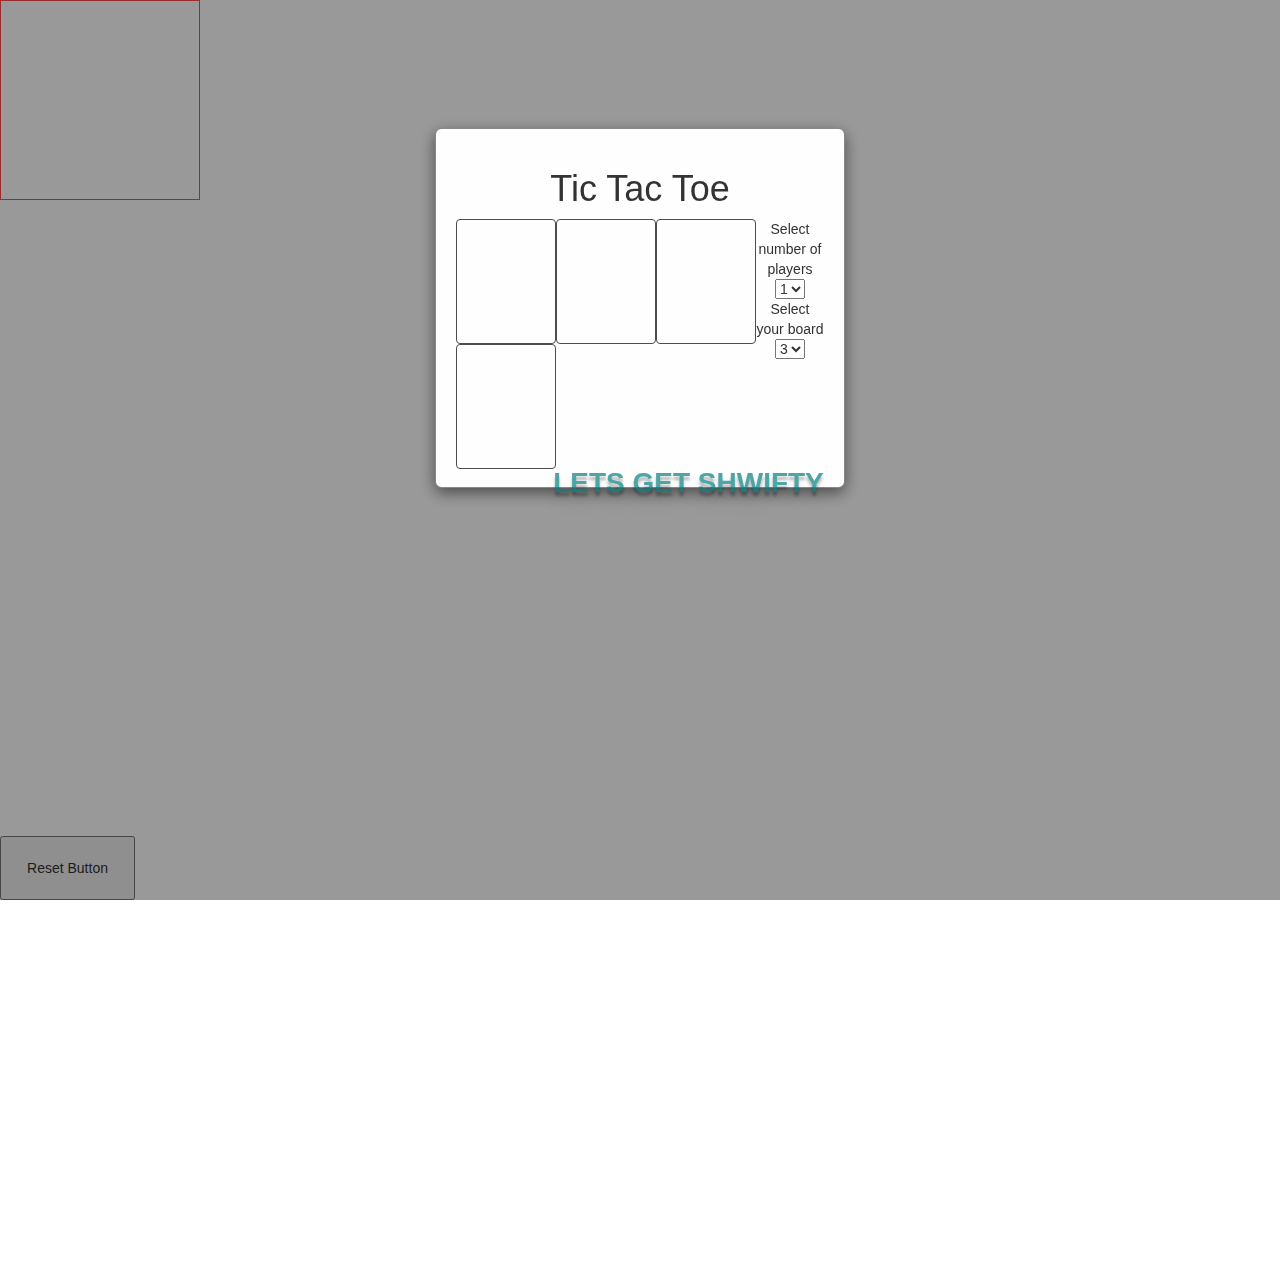
==== index.html @ 66c1196a "changes 316" ====
<!DOCTYPE html>
<html>
<head>
	<title></title>
	<script src="https://code.jquery.com/jquery-2.2.4.js"></script>
	<link rel="stylesheet" type="text/css" href="https://maxcdn.bootstrapcdn.com/bootstrap/3.3.7/css/bootstrap.min.css">
	<link rel="stylesheet" type="text/css" href="style.css">
	<script type="text/javascript" src="board.js"></script>
</head>
<body>
<div class="container">


</div>

<div id="playerTurn"></div>



<!-- Trigger/Open The Modal -->
<button id="myBtn">Reset Button</button>

<!-- The Modal -->
<div id="myModal" class="modal">

  <!-- Modal content -->
  <div class="modal-content">
<!--     <span class="close">&times;</span> -->
    <h1>Tic Tac Toe</h1>
    <div class="character btn morty"></div>
    <div class="character btn rick"></div>
    <div class="character btn mrP"></div>
    <div class="character btn mrM"></div>

    <!-- <input type="text" name="boardMaker" id="boardMaker" placeholder="Inesert Number of Rows"> -->
    <div>
   Select number of players
    <select id="playerNumbers">
      <option value="1">1</option>
      <option value="2">2</option>
      <option value="3">3</option>
      <option value="4">4</option>
    </select>
    </div>
    <div>
    Select your board
    <select id="boardMaker">
      <option value="3">3</option>
      <option value="5">5</option>
      <option value="7">7</option>
    </select>
    </div>

 
    <br>
    <button class="close" id="play">LETS GET SHWIFTY</button>
  </div>

</div>



<!-- The  Winning Modal -->
<div id="winningModal" class="modal">

  <!-- Modal content -->
  <div class="modal-content">

  <h1>Lorem ipsum dolor sit amet, consectetur adipisicing elit, sed do eiusmod
  tempor incididunt ut labore et dolore magna aliqua. Ut enim ad minim veniam,
  quis nostrud exercitation ullamco laboris nisi ut aliquip ex ea commodo
  consequat. Duis aute irure dolor in reprehenderit in voluptate velit esse
  cillum dolore eu fugiat nulla pariatur. Excepteur sint occaecat cupidatat non
  proident, sunt in culpa qui officia deserunt mollit anim id est laborum.</h1>
</div>
</body>
</html>
---- style.css ----
.square {
	border: 1px solid teal;
	float: left;
    background-color: white;
	opacity: .7;
	box-sizing: border-box;
    background-size: contain;
    transition: 1s; /* test */
    transform-style: preserve-3d;
}

.character{
    height: 125px;
    width: 100px;
    border: 1px solid black;
    float: left;
}

.container{
	margin: 30% auto;
    height: 500px;
    width: 500px;
}

body {
	background: url(https://i.imgur.com/B31Uwkm.png) no-repeat center center fixed;
	background-size: cover;
}

#playerTurn{
    border: 1px solid red;
    position: fixed;
    top: 0;
    left: 0;
    width: 200px;
    height: 200px;
    background-color: white;
}

.morty{
 	background-image: url(https://vignette.wikia.nocookie.net/rickandmorty/images/c/ce/MortyTransparent.png/revision/latest/scale-to-width-down/1000?cb=20160909031949);
 	background-size: contain;
    background-repeat: no-repeat;
    background-position: center center;
    background-color: ;
 	opacity: 1;
 	max-height: 100%;
 	max-width: 100%;
    transform: rotateY(1080deg);
    opacity: .7;
}

.rick{
    background-image: url(https://vignette.wikia.nocookie.net/rickandmorty/images/d/dd/Rick.png/revision/latest?cb=20131230003659);
    background-size: contain;
    background-repeat: no-repeat;
    background-position: center center;
    opacity: 1;
    max-height: 100%;
    max-width: 100%;
    transform: rotateY(900deg);
    opacity: .7;
}

.mrM{
    background-image: url(http://img07.deviantart.net/6122/i/2014/051/5/c/meeseeks_by_michaelogicalm-d77a0fl.png);
    background-size: contain;
    background-repeat: no-repeat;
    background-position: center center;
    opacity: 1;
    max-height: 100%;
    max-width: 100%;
    transform: rotateY(360deg);
    opacity: .7;
}

.mrP{
    background-image: url(https://vignette.wikia.nocookie.net/rickandmorty/images/3/37/Mr_poopy_butthole.png/revision/latest?cb=20150819161234);
    background-size: contain;
    background-repeat: no-repeat;
    background-position: center center;
    opacity: 1;
    max-height: 100%;
    max-width: 100%;
    transform: rotateY(360deg);
    opacity: .7;
}

/* The Modal (background) */
.modal {
    display: none; /* Hidden by default */
    position: fixed; /* Stay in place */
    z-index: 1; /* Sit on top */
    left: 0;
    top: 0;
    width: 100%; /* Full width */
    height: 100%; /* Full height */
    overflow: auto; /* Enable scroll if needed */
    background-color: rgb(0,0,0); /* Fallback color */
    background-color: rgba(0,0,0,0.4); /* Black w/ opacity */
}

/* Modal Content/Box */
.modal-content {
    background-color: #fefefe;
    margin: 10% auto; /* 15% from the top and centered */
    padding: 20px;
    border: 1px solid #888;
    width: 32%; /* Could be more or less, depending on screen size */
    text-align: center;
    height: 40vh;
}

/* The Close Button */
.close {
    color: teal;
    float: right;
    font-size: 28px;
    font-weight: bold;
    text-align: center;
    opacity: .7;
    text-shadow: 0px 4px 3px rgba(0,0,0,0.4),
                 0px 8px 13px rgba(0,0,0,0.1),
                 0px 18px 23px rgba(0,0,0,0.1);
}

.close:hover,
.close:focus {
    color: orange;
    text-decoration: none;
    cursor: pointer;
}

#myBtn{
    bottom: 0;
    left: 0;
    position: absolute;
    height: 5vw;
    width: 15vh;
}
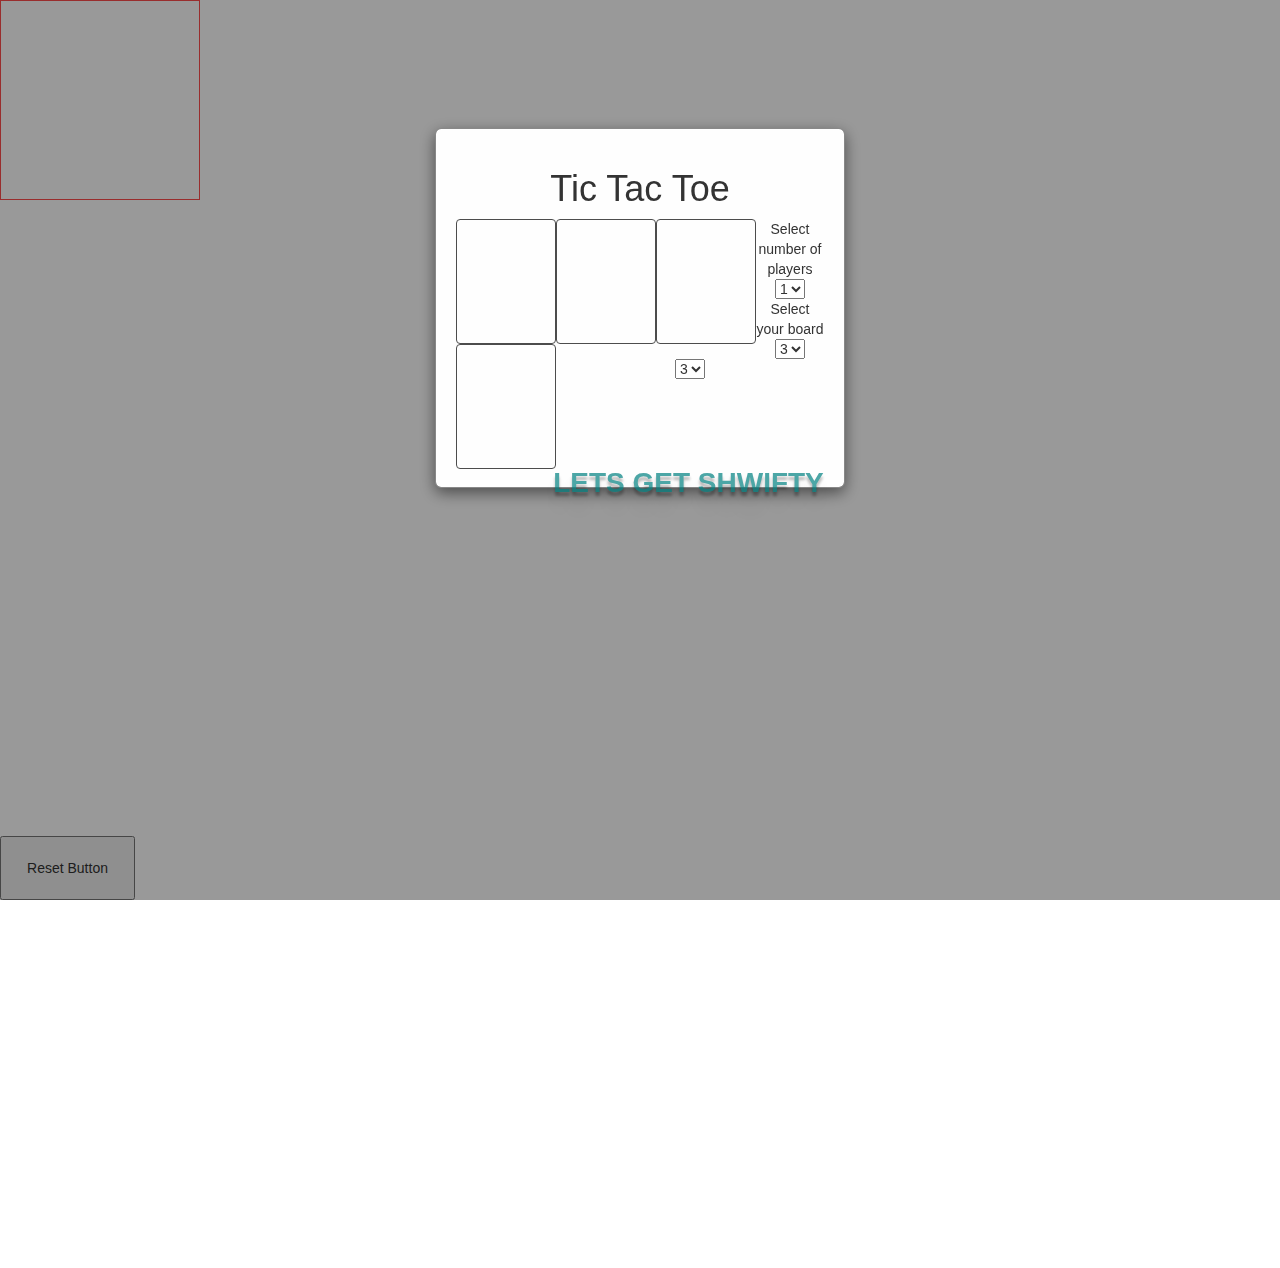
==== commit 2b7a293d: "changes 318" ====
--- a/index.html
+++ b/index.html
@@ -51,6 +51,13 @@
     </select>
     </div>
 
+    <div>
+      <select id="numToWin">
+      <option value="3">3</option>
+      <option value="5">5</option>
+      <option value="7">7</option>
+      </select>
+    </div>
  
     <br>
     <button class="close" id="play">LETS GET SHWIFTY</button>
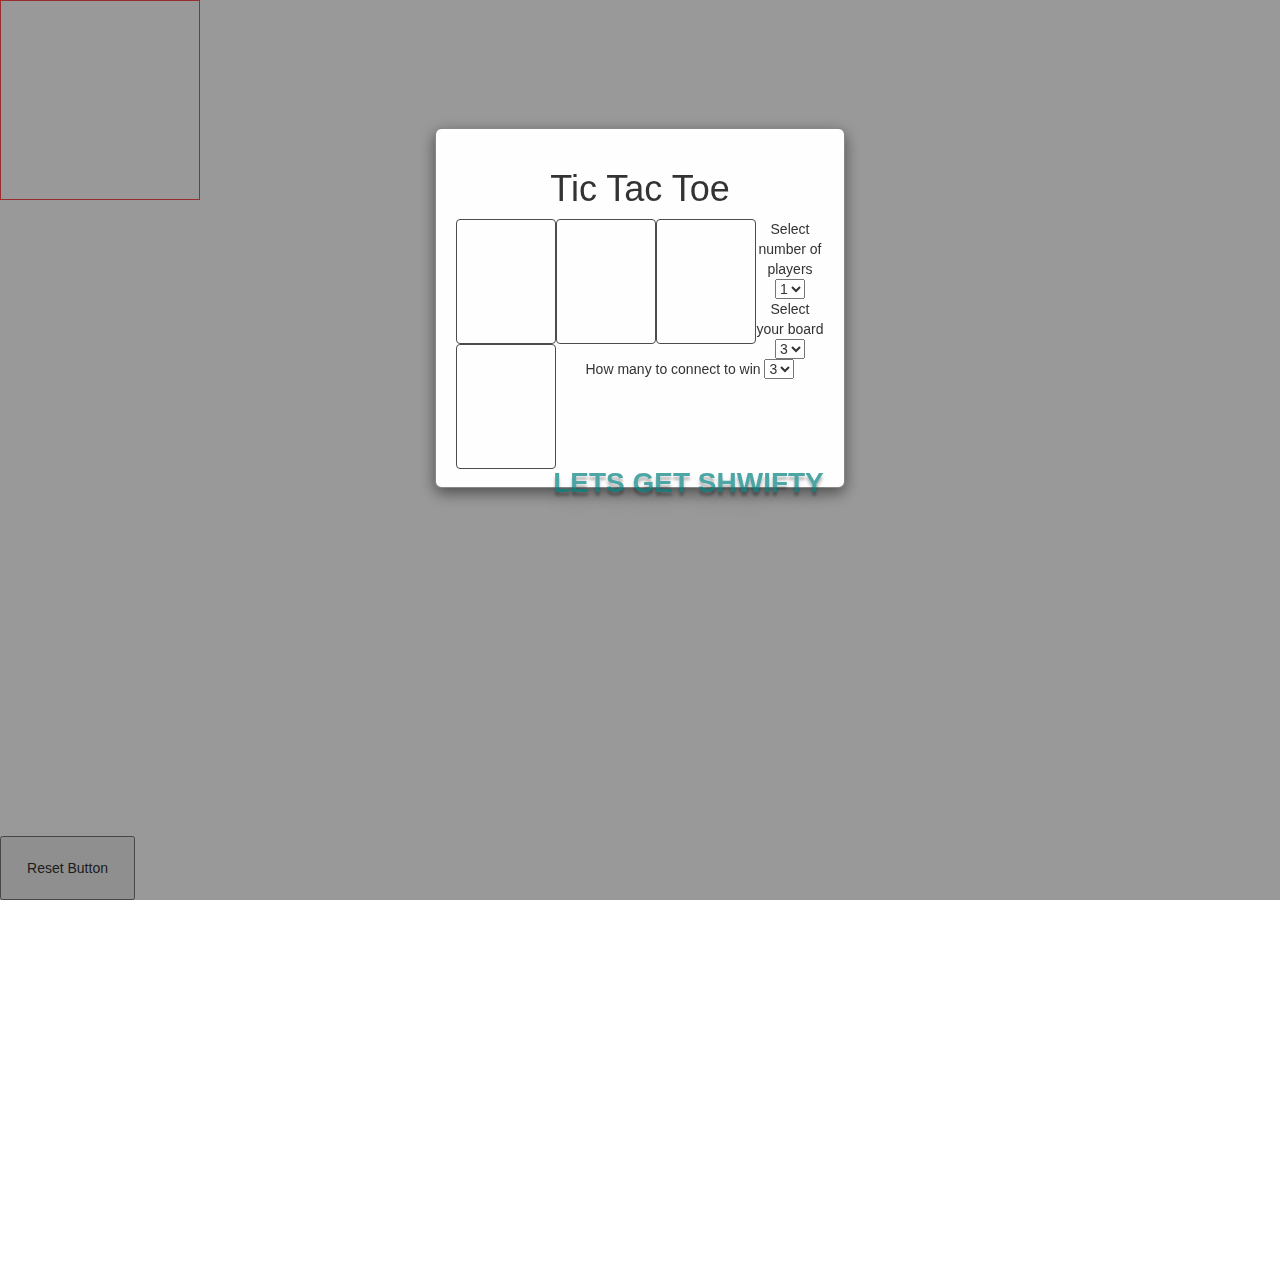
==== commit db33c181: "html stuff" ====
--- a/index.html
+++ b/index.html
@@ -52,6 +52,7 @@
     </div>
 
     <div>
+    How many to connect to win
       <select id="numToWin">
       <option value="3">3</option>
       <option value="5">5</option>
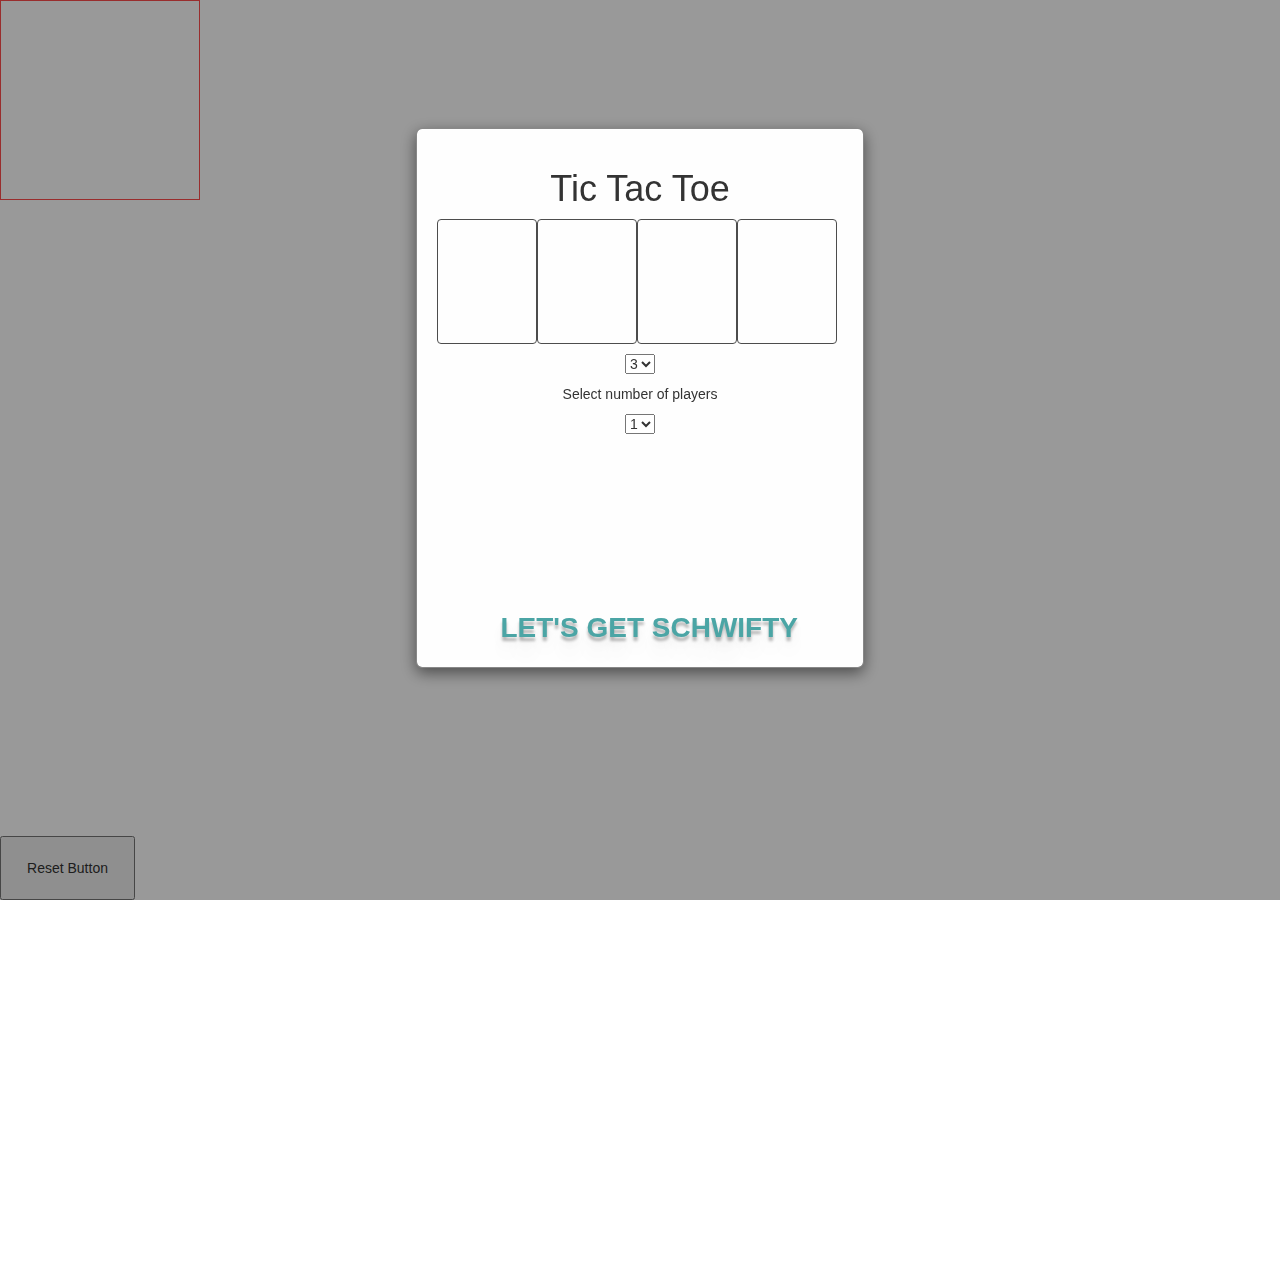
==== commit bb0f20d3: "Win condition 3x3,5x5,7x7" ====
--- a/index.html
+++ b/index.html
@@ -33,53 +33,43 @@
     <div class="character btn mrM"></div>
 
     <!-- <input type="text" name="boardMaker" id="boardMaker" placeholder="Inesert Number of Rows"> -->
-    <div>
-   Select number of players
+    <select id="boardMaker">
+      <option value="3">3</option>
+      <option value="5">5</option>
+      <option value="7">7</option>
+    </select>
+    <p>Select number of players</p>
     <select id="playerNumbers">
       <option value="1">1</option>
       <option value="2">2</option>
       <option value="3">3</option>
       <option value="4">4</option>
     </select>
-    </div>
-    <div>
-    Select your board
-    <select id="boardMaker">
-      <option value="3">3</option>
-      <option value="5">5</option>
-      <option value="7">7</option>
-    </select>
-    </div>
-
-    <div>
-    How many to connect to win
-      <select id="numToWin">
-      <option value="3">3</option>
-      <option value="5">5</option>
-      <option value="7">7</option>
-      </select>
-    </div>
- 
     <br>
-    <button class="close" id="play">LETS GET SHWIFTY</button>
+    <button class="close" id="play">LET'S GET SCHWIFTY</button>
   </div>
 
 </div>
+<!-- <script type="text/javascript">
+	// Get the modal
+var modal = document.getElementById('myModal');
 
+// Get the button that opens the modal
+var btn = document.getElementById("myBtn");
 
+// Get the <span> element that closes the modal
+var span = document.getElementsByClassName("close")[0];
 
-<!-- The  Winning Modal -->
-<div id="winningModal" class="modal">
+// When the user clicks on the button, open the modal 
+btn.onclick = function() {
+    modal.style.display = "block";
+};
 
-  <!-- Modal content -->
-  <div class="modal-content">
+// When the user clicks on <span> (x), close the modal
+span.onclick = function() {
+    modal.style.display = "none";
+}
 
-  <h1>Lorem ipsum dolor sit amet, consectetur adipisicing elit, sed do eiusmod
-  tempor incididunt ut labore et dolore magna aliqua. Ut enim ad minim veniam,
-  quis nostrud exercitation ullamco laboris nisi ut aliquip ex ea commodo
-  consequat. Duis aute irure dolor in reprehenderit in voluptate velit esse
-  cillum dolore eu fugiat nulla pariatur. Excepteur sint occaecat cupidatat non
-  proident, sunt in culpa qui officia deserunt mollit anim id est laborum.</h1>
-</div>
+</script> -->
 </body>
 </html>--- a/style.css
+++ b/style.css
@@ -42,7 +42,6 @@
  	background-size: contain;
     background-repeat: no-repeat;
     background-position: center center;
-    background-color: ;
  	opacity: 1;
  	max-height: 100%;
  	max-width: 100%;
@@ -106,9 +105,9 @@
     margin: 10% auto; /* 15% from the top and centered */
     padding: 20px;
     border: 1px solid #888;
-    width: 32%; /* Could be more or less, depending on screen size */
+    width: 35%; /* Could be more or less, depending on screen size */
     text-align: center;
-    height: 40vh;
+    height: 60%;
 }
 
 /* The Close Button */
@@ -117,7 +116,10 @@
     float: right;
     font-size: 28px;
     font-weight: bold;
-    text-align: center;
+    /*text-align: center;*/
+    position: absolute;
+    bottom: 25px;
+    right: 65px;
     opacity: .7;
     text-shadow: 0px 4px 3px rgba(0,0,0,0.4),
                  0px 8px 13px rgba(0,0,0,0.1),
@@ -139,3 +141,7 @@
     width: 15vh;
 }
 
+#boardMaker {
+    margin: 10px;
+}
+
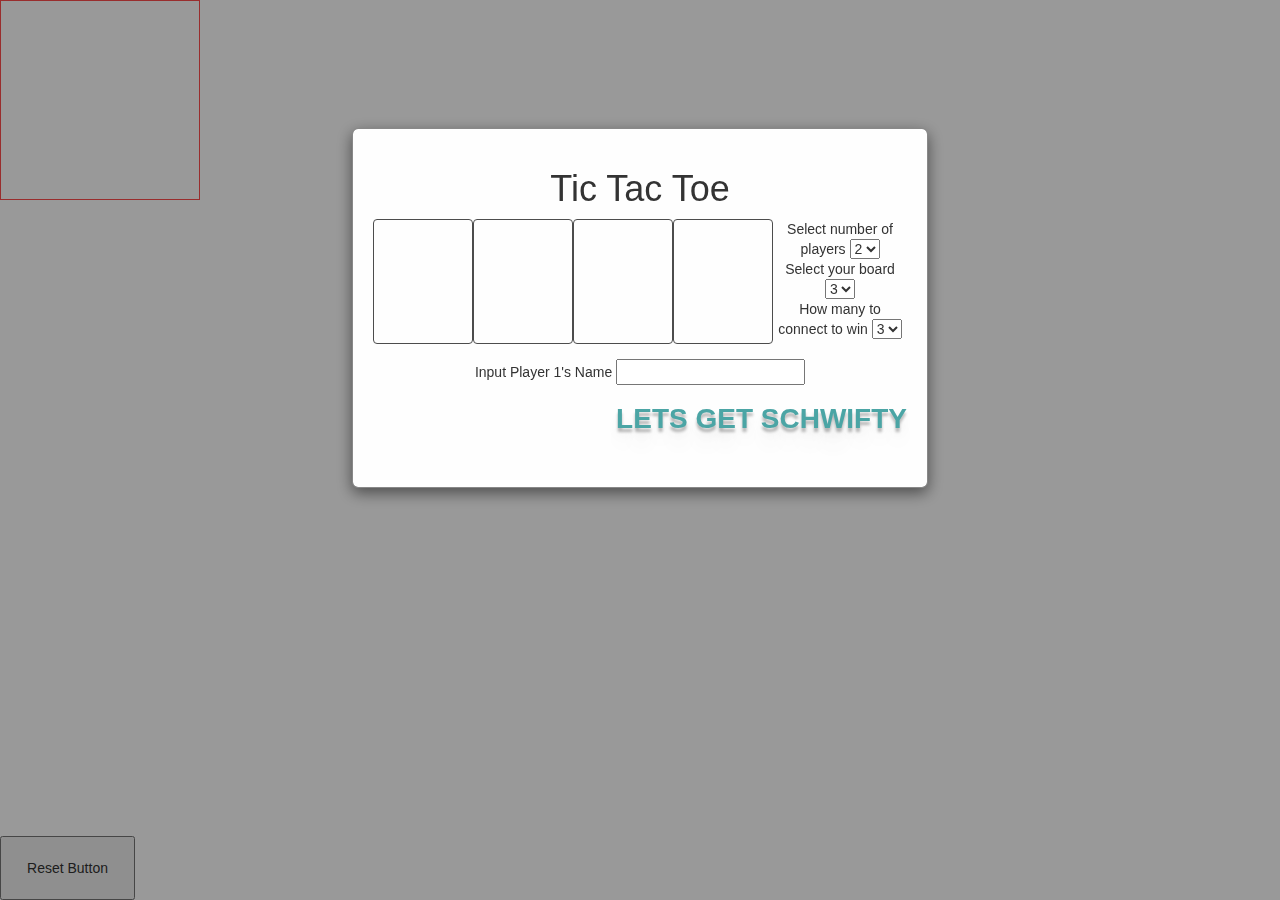
==== commit ef710fdf: "522 merge" ====
--- a/index.html
+++ b/index.html
@@ -33,43 +33,55 @@
     <div class="character btn mrM"></div>
 
     <!-- <input type="text" name="boardMaker" id="boardMaker" placeholder="Inesert Number of Rows"> -->
+    <div>
+   Select number of players
+    <select id="playerNumbers">
+      <option value="1">1</option>
+      <option value="2" selected>2</option>
+      <option value="3">3</option>
+      <option value="4">4</option>
+    </select>
+    </div>
+    <div>
+    Select your board
     <select id="boardMaker">
       <option value="3">3</option>
       <option value="5">5</option>
       <option value="7">7</option>
     </select>
-    <p>Select number of players</p>
-    <select id="playerNumbers">
-      <option value="1">1</option>
-      <option value="2">2</option>
+    </div>
+
+    <div>
+    How many to connect to win
+      <select id="numToWin">
       <option value="3">3</option>
-      <option value="4">4</option>
-    </select>
+      <option value="5">5</option>
+      <option value="7">7</option>
+      </select>
+    </div>
     <br>
-    <button class="close" id="play">LET'S GET SCHWIFTY</button>
+    <div>
+    Input Player <span id="playerNum">1</span>'s Name
+    <input type="text"  id="username">
+    </div>
+
+
+    <br>
+    <button class="close" id="play">LETS GET SCHWIFTY</button>
   </div>
 
 </div>
-<!-- <script type="text/javascript">
-	// Get the modal
-var modal = document.getElementById('myModal');
 
-// Get the button that opens the modal
-var btn = document.getElementById("myBtn");
 
-// Get the <span> element that closes the modal
-var span = document.getElementsByClassName("close")[0];
 
-// When the user clicks on the button, open the modal 
-btn.onclick = function() {
-    modal.style.display = "block";
-};
+<!-- The  Winning Modal -->
+<div id="winningModal" class="modal">
 
-// When the user clicks on <span> (x), close the modal
-span.onclick = function() {
-    modal.style.display = "none";
-}
+  <!-- Modal content -->
+  <div class="modal-content">
 
-</script> -->
+  <h1>Congratulations <span id="usernameDisplay"></span> </h1>
+  <div id="playPic"></div>
+</div>
 </body>
 </html>--- a/style.css
+++ b/style.css
@@ -17,7 +17,7 @@
 }
 
 .container{
-	margin: 30% auto;
+	margin: 10% auto;
     height: 500px;
     width: 500px;
 }
@@ -37,11 +37,17 @@
     background-color: white;
 }
 
+#playPic{
+    height: 100%;
+    width: 100%;
+}
+
 .morty{
  	background-image: url(https://vignette.wikia.nocookie.net/rickandmorty/images/c/ce/MortyTransparent.png/revision/latest/scale-to-width-down/1000?cb=20160909031949);
  	background-size: contain;
     background-repeat: no-repeat;
     background-position: center center;
+    background-color: ;
  	opacity: 1;
  	max-height: 100%;
  	max-width: 100%;
@@ -105,9 +111,9 @@
     margin: 10% auto; /* 15% from the top and centered */
     padding: 20px;
     border: 1px solid #888;
-    width: 35%; /* Could be more or less, depending on screen size */
+    width: 45%; /* Could be more or less, depending on screen size */
     text-align: center;
-    height: 60%;
+    height: 40vh;
 }
 
 /* The Close Button */
@@ -116,10 +122,7 @@
     float: right;
     font-size: 28px;
     font-weight: bold;
-    /*text-align: center;*/
-    position: absolute;
-    bottom: 25px;
-    right: 65px;
+    text-align: center;
     opacity: .7;
     text-shadow: 0px 4px 3px rgba(0,0,0,0.4),
                  0px 8px 13px rgba(0,0,0,0.1),
@@ -141,7 +144,3 @@
     width: 15vh;
 }
 
-#boardMaker {
-    margin: 10px;
-}
-
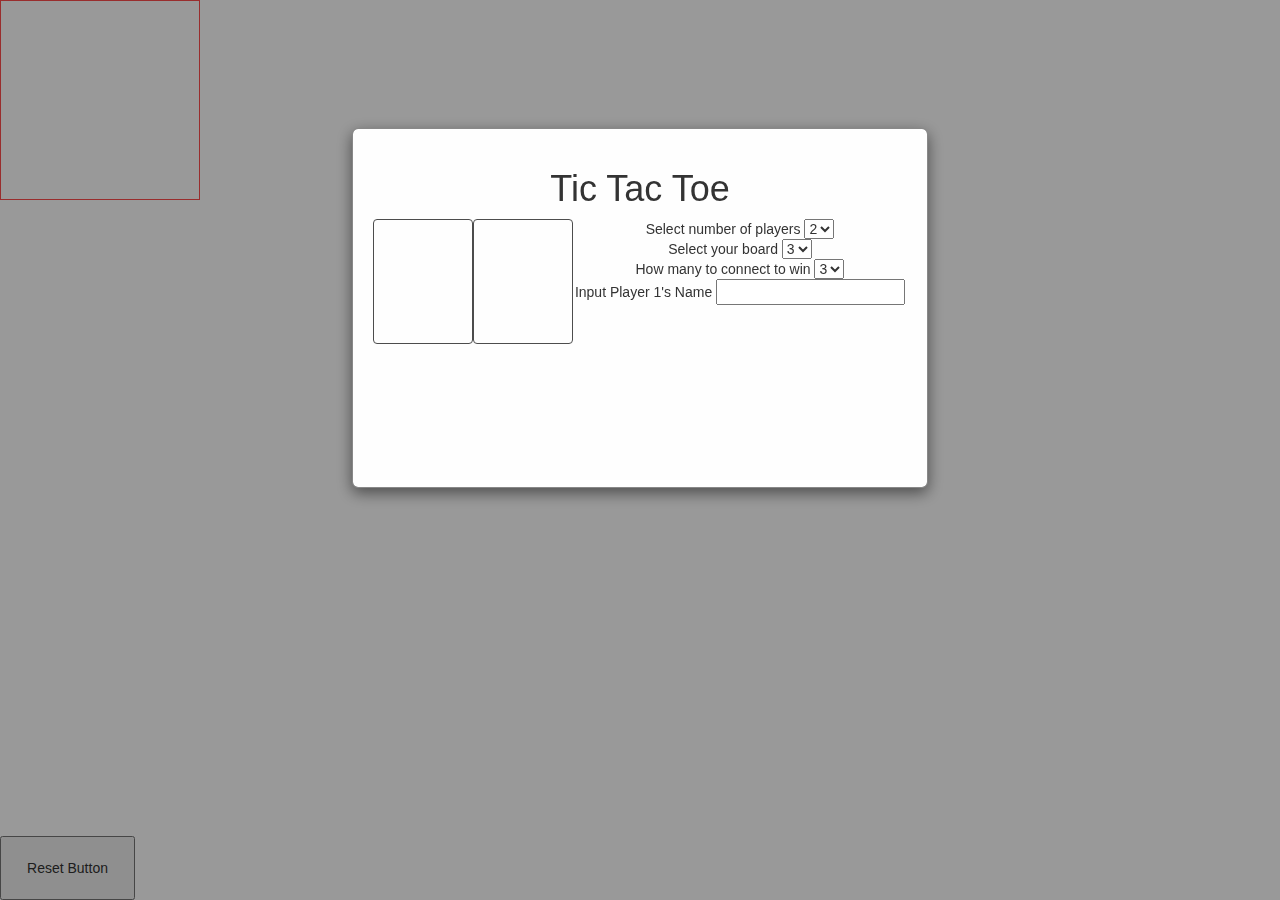
==== commit 309eb3e9: "607 merge" ====
--- a/index.html
+++ b/index.html
@@ -26,48 +26,46 @@
   <!-- Modal content -->
   <div class="modal-content">
 <!--     <span class="close">&times;</span> -->
-    <h1>Tic Tac Toe</h1>
-    <div class="character btn morty"></div>
-    <div class="character btn rick"></div>
-    <div class="character btn mrP"></div>
-    <div class="character btn mrM"></div>
+    <div class="characterSelect">
+      <h1>Tic Tac Toe</h1>
+      <div class="characterRoster">
+      </div>
 
-    <!-- <input type="text" name="boardMaker" id="boardMaker" placeholder="Inesert Number of Rows"> -->
-    <div>
-   Select number of players
-    <select id="playerNumbers">
-      <option value="1">1</option>
-      <option value="2" selected>2</option>
-      <option value="3">3</option>
-      <option value="4">4</option>
-    </select>
+      <!-- <input type="text" name="boardMaker" id="boardMaker" placeholder="Inesert Number of Rows"> -->
+      <div>
+     Select number of players
+      <select id="playerNumbers">
+        <option value="1">1</option>
+        <option value="2" selected>2</option>
+        <option value="3">3</option>
+        <option value="4">4</option>
+      </select>
+      </div>
+      <div>
+      Select your board
+      <select id="boardMaker">
+        <option value="3">3</option>
+        <option value="5">5</option>
+        <option value="7">7</option>
+      </select>
+      </div>
+
+      <div>
+      How many to connect to win
+        <select id="numToWin">
+        <option value="3">3</option>
+        <option value="5">5</option>
+        <option value="7">7</option>
+        </select>
+      </div>
+      <div>
+        Input Player <span id="playerNum">1</span>'s Name
+        <input type="text"  id="username">
+      </div>
     </div>
-    <div>
-    Select your board
-    <select id="boardMaker">
-      <option value="3">3</option>
-      <option value="5">5</option>
-      <option value="7">7</option>
-    </select>
+    <div class="closeButtonContainer">
+      <button class="close" id="play">LETS GET SCHWIFTY</button>
     </div>
-
-    <div>
-    How many to connect to win
-      <select id="numToWin">
-      <option value="3">3</option>
-      <option value="5">5</option>
-      <option value="7">7</option>
-      </select>
-    </div>
-    <br>
-    <div>
-    Input Player <span id="playerNum">1</span>'s Name
-    <input type="text"  id="username">
-    </div>
-
-
-    <br>
-    <button class="close" id="play">LETS GET SCHWIFTY</button>
   </div>
 
 </div>
--- a/style.css
+++ b/style.css
@@ -113,13 +113,17 @@
     border: 1px solid #888;
     width: 45%; /* Could be more or less, depending on screen size */
     text-align: center;
-    height: 40vh;
+    min-height: 40vh;
 }
 
 /* The Close Button */
+.closeButtonContainer{
+    text-align: center;
+    display: none;
+}
 .close {
     color: teal;
-    float: right;
+    float: none;
     font-size: 28px;
     font-weight: bold;
     text-align: center;
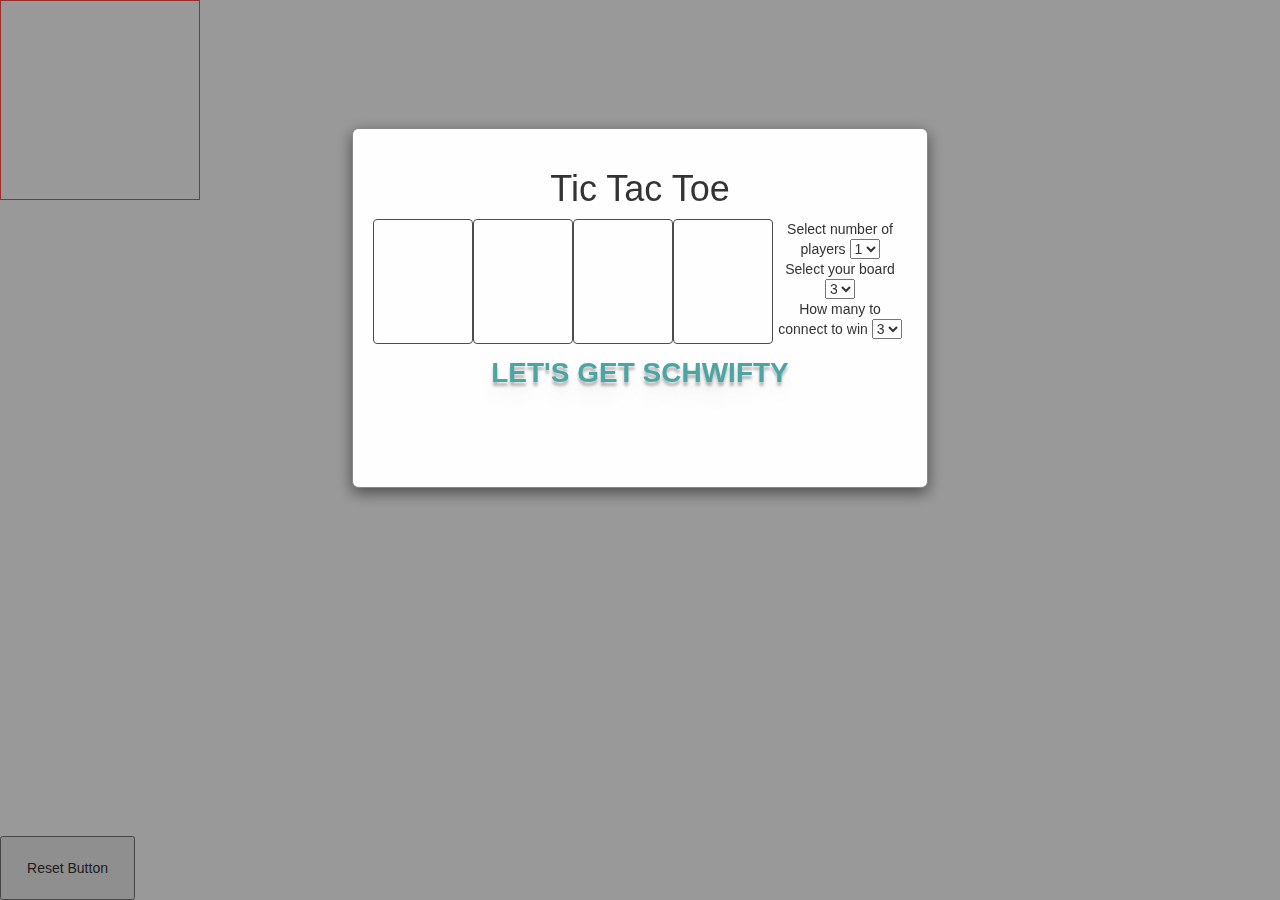
==== commit 73646c08: "dynamic win condition check" ====
--- a/index.html
+++ b/index.html
@@ -26,46 +26,42 @@
   <!-- Modal content -->
   <div class="modal-content">
 <!--     <span class="close">&times;</span> -->
-    <div class="characterSelect">
-      <h1>Tic Tac Toe</h1>
-      <div class="characterRoster">
-      </div>
+    <h1>Tic Tac Toe</h1>
+    <div class="character btn morty"></div>
+    <div class="character btn rick"></div>
+    <div class="character btn mrP"></div>
+    <div class="character btn mrM"></div>
 
-      <!-- <input type="text" name="boardMaker" id="boardMaker" placeholder="Inesert Number of Rows"> -->
-      <div>
-     Select number of players
-      <select id="playerNumbers">
-        <option value="1">1</option>
-        <option value="2" selected>2</option>
-        <option value="3">3</option>
-        <option value="4">4</option>
+    <!-- <input type="text" name="boardMaker" id="boardMaker" placeholder="Inesert Number of Rows"> -->
+    <div>
+   Select number of players
+    <select id="playerNumbers">
+      <option value="1">1</option>
+      <option value="2">2</option>
+      <option value="3">3</option>
+      <option value="4">4</option>
+    </select>
+    </div>
+    <div>
+    Select your board
+    <select id="boardMaker">
+      <option value="3">3</option>
+      <option value="5">5</option>
+      <option value="7">7</option>
+    </select>
+    </div>
+
+    <div>
+    How many to connect to win
+      <select id="numToWin">
+      <option value="3">3</option>
+      <option value="5">5</option>
+      <option value="7">7</option>
       </select>
-      </div>
-      <div>
-      Select your board
-      <select id="boardMaker">
-        <option value="3">3</option>
-        <option value="5">5</option>
-        <option value="7">7</option>
-      </select>
-      </div>
-
-      <div>
-      How many to connect to win
-        <select id="numToWin">
-        <option value="3">3</option>
-        <option value="5">5</option>
-        <option value="7">7</option>
-        </select>
-      </div>
-      <div>
-        Input Player <span id="playerNum">1</span>'s Name
-        <input type="text"  id="username">
-      </div>
     </div>
-    <div class="closeButtonContainer">
-      <button class="close" id="play">LETS GET SCHWIFTY</button>
-    </div>
+ 
+    <br>
+    <button class="close" id="play">LET'S GET SCHWIFTY</button>
   </div>
 
 </div>
@@ -78,8 +74,12 @@
   <!-- Modal content -->
   <div class="modal-content">
 
-  <h1>Congratulations <span id="usernameDisplay"></span> </h1>
-  <div id="playPic"></div>
+  <h1>Lorem ipsum dolor sit amet, consectetur adipisicing elit, sed do eiusmod
+  tempor incididunt ut labore et dolore magna aliqua. Ut enim ad minim veniam,
+  quis nostrud exercitation ullamco laboris nisi ut aliquip ex ea commodo
+  consequat. Duis aute irure dolor in reprehenderit in voluptate velit esse
+  cillum dolore eu fugiat nulla pariatur. Excepteur sint occaecat cupidatat non
+  proident, sunt in culpa qui officia deserunt mollit anim id est laborum.</h1>
 </div>
 </body>
 </html>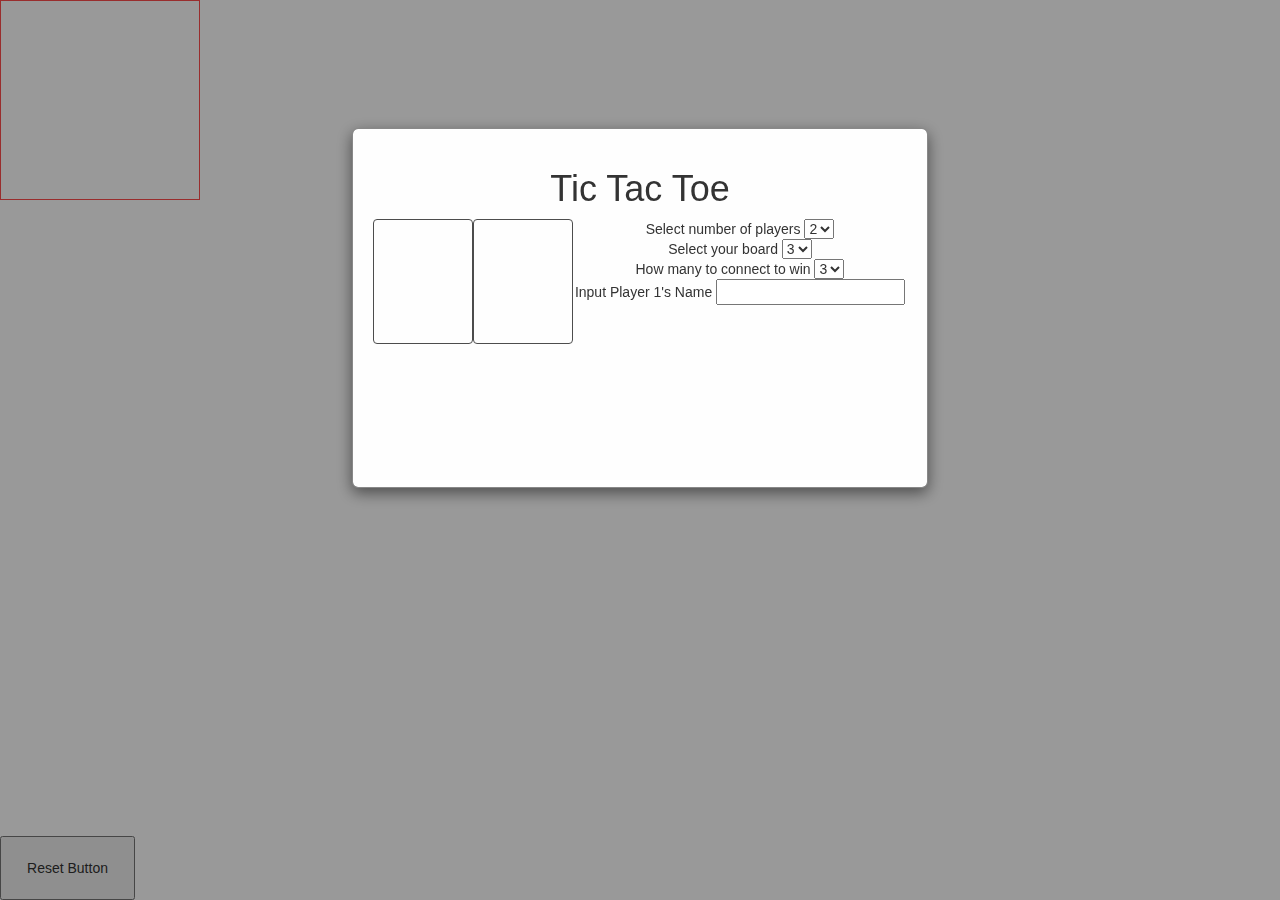
==== commit dc9ca178: "Merge 76da6403a5fa7d07e45b0dd8f3b5ee3afbc8dc14 into ae6837cad8c06ec1b9b554622903f73e6d3cc68a" ====
--- a/index.html
+++ b/index.html
@@ -26,42 +26,46 @@
   <!-- Modal content -->
   <div class="modal-content">
 <!--     <span class="close">&times;</span> -->
-    <h1>Tic Tac Toe</h1>
-    <div class="character btn morty"></div>
-    <div class="character btn rick"></div>
-    <div class="character btn mrP"></div>
-    <div class="character btn mrM"></div>
+    <div class="characterSelect">
+      <h1>Tic Tac Toe</h1>
+      <div class="characterRoster">
+      </div>
 
-    <!-- <input type="text" name="boardMaker" id="boardMaker" placeholder="Inesert Number of Rows"> -->
-    <div>
-   Select number of players
-    <select id="playerNumbers">
-      <option value="1">1</option>
-      <option value="2">2</option>
-      <option value="3">3</option>
-      <option value="4">4</option>
-    </select>
+      <!-- <input type="text" name="boardMaker" id="boardMaker" placeholder="Inesert Number of Rows"> -->
+      <div>
+     Select number of players
+      <select id="playerNumbers">
+        <option value="1">1</option>
+        <option value="2" selected>2</option>
+        <option value="3">3</option>
+        <option value="4">4</option>
+      </select>
+      </div>
+      <div>
+      Select your board
+      <select id="boardMaker">
+        <option value="3">3</option>
+        <option value="5">5</option>
+        <option value="7">7</option>
+      </select>
+      </div>
+
+      <div>
+      How many to connect to win
+        <select id="numToWin">
+        <option value="3">3</option>
+        <option value="5">5</option>
+        <option value="7">7</option>
+        </select>
+      </div>
+      <div>
+        Input Player <span id="playerNum">1</span>'s Name
+        <input type="text"  id="username">
+      </div>
     </div>
-    <div>
-    Select your board
-    <select id="boardMaker">
-      <option value="3">3</option>
-      <option value="5">5</option>
-      <option value="7">7</option>
-    </select>
+    <div class="closeButtonContainer">
+      <button class="close" id="play">LETS GET SCHWIFTY</button>
     </div>
-
-    <div>
-    How many to connect to win
-      <select id="numToWin">
-      <option value="3">3</option>
-      <option value="5">5</option>
-      <option value="7">7</option>
-      </select>
-    </div>
- 
-    <br>
-    <button class="close" id="play">LET'S GET SCHWIFTY</button>
   </div>
 
 </div>
@@ -74,12 +78,8 @@
   <!-- Modal content -->
   <div class="modal-content">
 
-  <h1>Lorem ipsum dolor sit amet, consectetur adipisicing elit, sed do eiusmod
-  tempor incididunt ut labore et dolore magna aliqua. Ut enim ad minim veniam,
-  quis nostrud exercitation ullamco laboris nisi ut aliquip ex ea commodo
-  consequat. Duis aute irure dolor in reprehenderit in voluptate velit esse
-  cillum dolore eu fugiat nulla pariatur. Excepteur sint occaecat cupidatat non
-  proident, sunt in culpa qui officia deserunt mollit anim id est laborum.</h1>
+  <h1>Congratulations <span id="usernameDisplay"></span> </h1>
+  <div id="playPic"></div>
 </div>
 </body>
 </html>--- a/style.css
+++ b/style.css
@@ -38,8 +38,9 @@
 }
 
 #playPic{
-    height: 100%;
-    width: 100%;
+    min-height: 40vh;
+    min-width: 40vw;
+ 
 }
 
 .morty{
